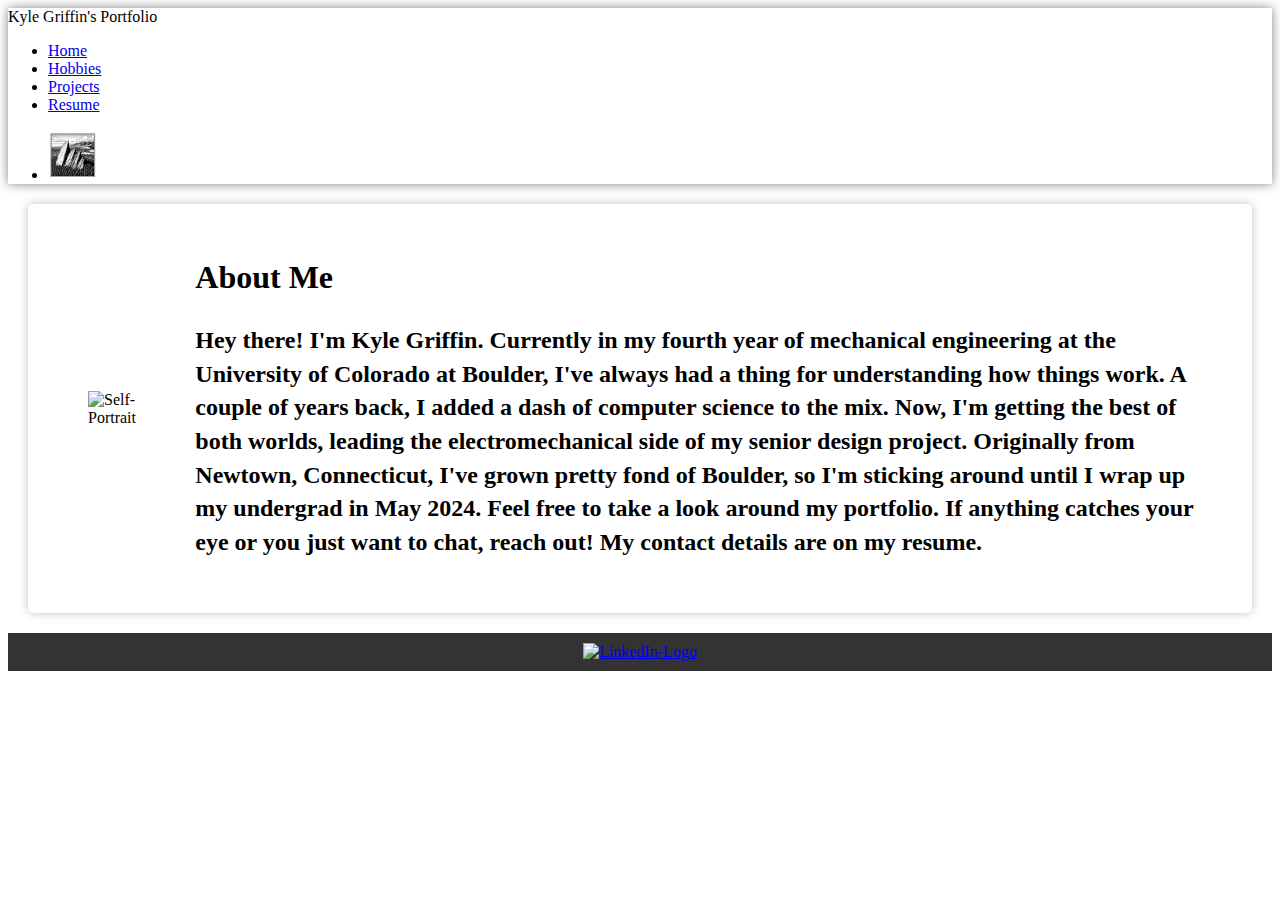
==== index.html @ bd89269a "Final Rev4" ====
<!doctype html>
<html lang="en">
<head>
  <link rel="stylesheet" href="./resources/css/nav-bar.css">
  <link rel="stylesheet" href="https://cdn.jsdelivr.net/npm/bootstrap@5.2.3/dist/css/bootstrap.min.css" integrity="sha384-rbsA2VBKQhggwzxH7pPCaAqO46MgnOM80zW1RWuH61DGLwZJEdK2Kadq2F9CUG65" crossorigin="anonymous">
  <meta charset="UTF-8">
  <meta name="viewport" content="width=device-width, initial-scale=1">
  <title>Kyle Griffin - Home</title>
</head>
<body>
  <nav class="navbar navbar-expand-lg navbar-light bg-light">
    <div class="container-fluid">
      <a class="navbar-brand">Kyle Griffin's Portfolio</a>
      <div class="collapse navbar-collapse" id="navbarSupportedContent">
        <ul class="navbar-nav me-auto mb-2 mb-lg-0">
          <li class="nav-item">
            <a class="nav-link active" aria-current="page" href="./index.html">Home</a>
          </li>
          <li class="nav-item">
            <a class="nav-link active" aria-current="page" href="./views/hobbies.html">Hobbies</a>
          </li>
          <li class="nav-item">
            <a class="nav-link active" aria-current="page" href="./views/projects.html">Projects</a>
          </li>
          <li class="nav-item">
            <a class="nav-link active" aria-current="page" href="./views/resume.html">Resume</a>
          </li>
        </ul>
        <ul class="nav justify-content-end">
          <li class="nav-item">
            <img class="portfolioLogo" src="./resources/img/portfolioLogo.png" alt = "Portfolio-Logo">
          </li>
        </ul>
      </div>
    </div>
  </nav>
  <div class="container">
    <img class="portrait" src="./resources/img/portrait.png" alt = "Self-Portrait">
      <div class="text">
        <h1>About Me</h>
        <p>Hey there! I'm Kyle Griffin. Currently in my fourth year of mechanical engineering at the University of Colorado at Boulder, 
          I've always had a thing for understanding how things work. A couple of years back, I added a dash of computer science to the mix. 
          Now, I'm getting the best of both worlds, leading the electromechanical side of my senior design project. Originally from Newtown, 
          Connecticut, I've grown pretty fond of Boulder, so I'm sticking around until I wrap up my undergrad in May 2024. Feel free to take a look around my 
          portfolio. If anything catches your eye or you just want to chat, reach out! My contact details are on my resume.</p>
      </div>
  </div>
  <footer>
    <a href=https://www.linkedin.com/in/kyle-griffin-103867230 target="_blank"><img class="linkedIn" src="./resources/img/linkedIn.png" alt="LinkedIn-Logo"></a>
  </footer>
</body>
</html>
---- resources/css/nav-bar.css ----
.navbar{
    box-shadow: 0px 0px 10px rgba(0, 0, 0, 0.5);

}
.container{
    display: flex;
    align-items: center;
    justify-content: center;
    padding: 30px;
    margin: 20px;
    background-color: #ffffff;
    box-shadow: 0px 0px 10px rgba(0, 0, 0, 0.25);
    border-radius: 5px;
}
.portfolioLogo{
    width: 50px;
}
.portrait{
    width: 500px;
    margin-left: 30px;
    margin-right: 30px;
}
.text{
    flex-grow: 1;
}
.text h1{
    font-size: 36x;
    line-height: 1.4;
}
.text p{
    font-size: 24px;
    line-height: 1.4;
}
footer {
    text-align: center;
    background-color: #333;
    padding: 10px;
}
.linkedIn{
    width: 30px;
}
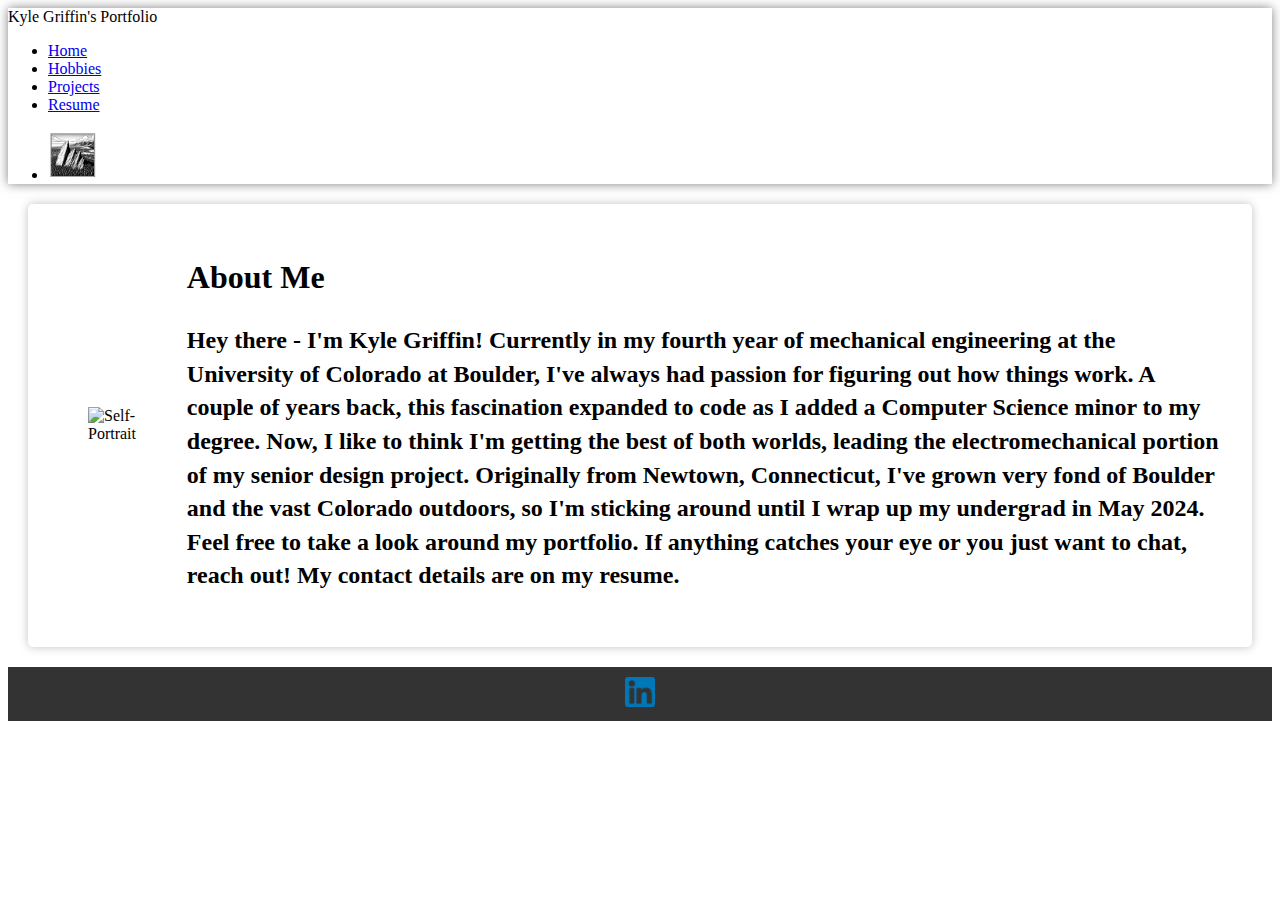
==== commit d550d1b6: "Final Rev8" ====
--- a/index.html
+++ b/index.html
@@ -38,11 +38,12 @@
     <img class="portrait" src="./resources/img/portrait.png" alt = "Self-Portrait">
       <div class="text">
         <h1>About Me</h>
-        <p>Hey there! I'm Kyle Griffin. Currently in my fourth year of mechanical engineering at the University of Colorado at Boulder, 
-          I've always had a thing for understanding how things work. A couple of years back, I added a dash of computer science to the mix. 
-          Now, I'm getting the best of both worlds, leading the electromechanical side of my senior design project. Originally from Newtown, 
-          Connecticut, I've grown pretty fond of Boulder, so I'm sticking around until I wrap up my undergrad in May 2024. Feel free to take a look around my 
-          portfolio. If anything catches your eye or you just want to chat, reach out! My contact details are on my resume.</p>
+        <p>Hey there - I'm Kyle Griffin! Currently in my fourth year of mechanical engineering at the University of Colorado at Boulder, 
+          I've always had passion for figuring out how things work. A couple of years back, this fascination expanded to code as I added a 
+          Computer Science minor to my degree. Now, I like to think I'm getting the best of both worlds, leading the electromechanical portion
+           of my senior design project. Originally from Newtown, Connecticut, I've grown very fond of Boulder and the vast Colorado outdoors, so 
+           I'm sticking around until I wrap up my undergrad in May 2024. Feel free to take a look around my portfolio. If anything catches your 
+           eye or you just want to chat, reach out! My contact details are on my resume.</p>
       </div>
   </div>
   <footer>
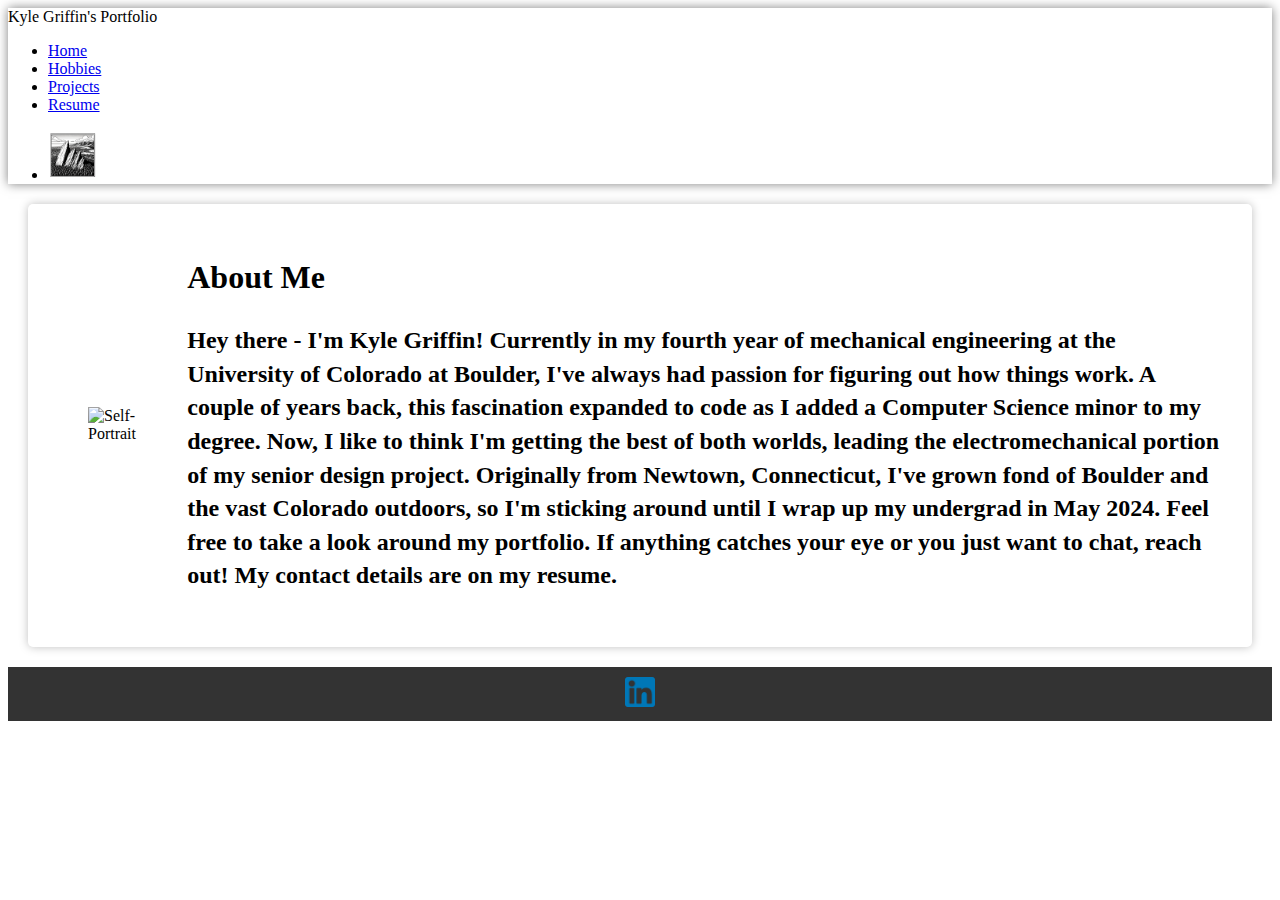
==== commit 7897684e: "Final Rev9" ====
--- a/index.html
+++ b/index.html
@@ -41,7 +41,7 @@
         <p>Hey there - I'm Kyle Griffin! Currently in my fourth year of mechanical engineering at the University of Colorado at Boulder, 
           I've always had passion for figuring out how things work. A couple of years back, this fascination expanded to code as I added a 
           Computer Science minor to my degree. Now, I like to think I'm getting the best of both worlds, leading the electromechanical portion
-           of my senior design project. Originally from Newtown, Connecticut, I've grown very fond of Boulder and the vast Colorado outdoors, so 
+           of my senior design project. Originally from Newtown, Connecticut, I've grown fond of Boulder and the vast Colorado outdoors, so 
            I'm sticking around until I wrap up my undergrad in May 2024. Feel free to take a look around my portfolio. If anything catches your 
            eye or you just want to chat, reach out! My contact details are on my resume.</p>
       </div>
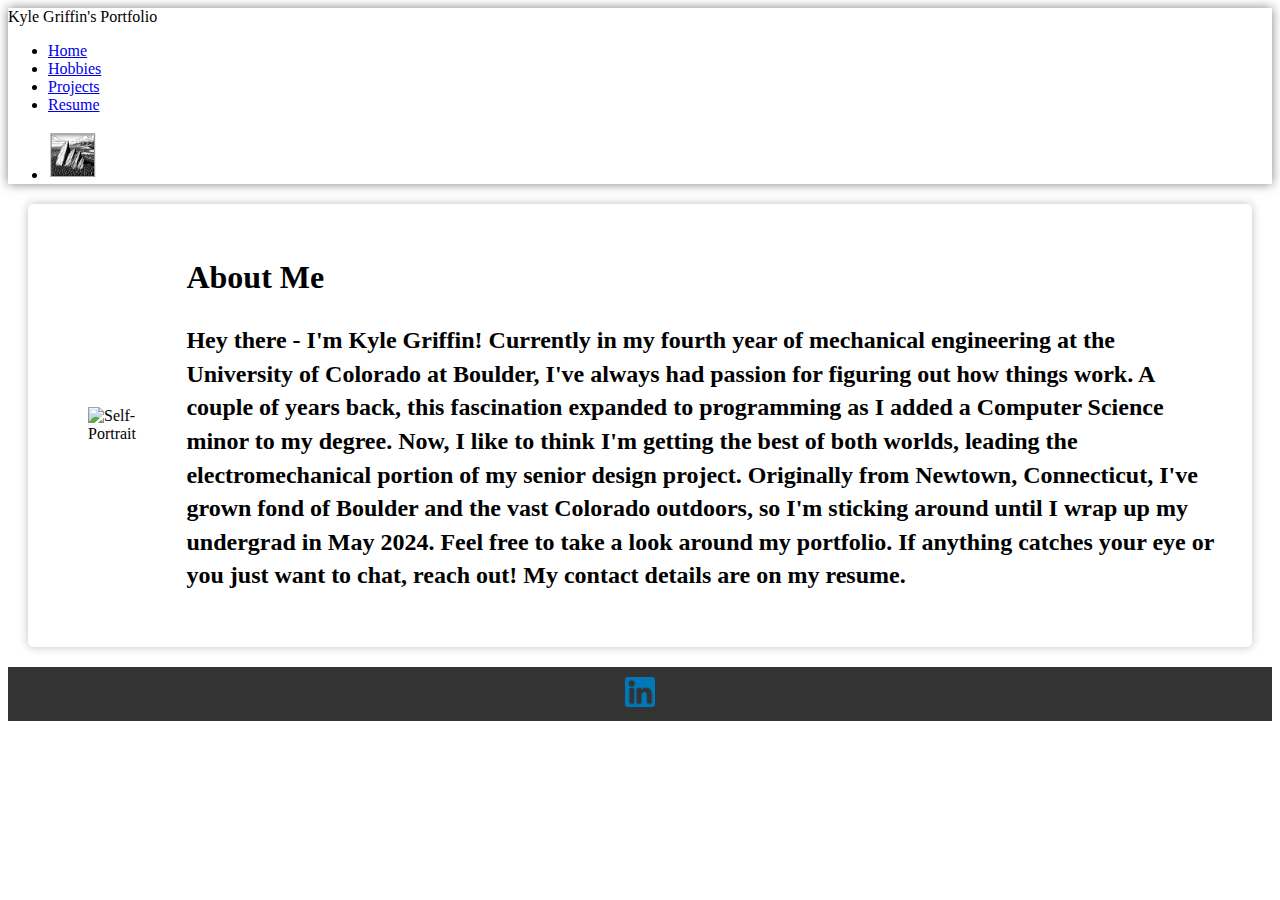
==== commit 10d4e1a9: "Final Rev10" ====
--- a/index.html
+++ b/index.html
@@ -39,7 +39,7 @@
       <div class="text">
         <h1>About Me</h>
         <p>Hey there - I'm Kyle Griffin! Currently in my fourth year of mechanical engineering at the University of Colorado at Boulder, 
-          I've always had passion for figuring out how things work. A couple of years back, this fascination expanded to code as I added a 
+          I've always had passion for figuring out how things work. A couple of years back, this fascination expanded to programming as I added a 
           Computer Science minor to my degree. Now, I like to think I'm getting the best of both worlds, leading the electromechanical portion
            of my senior design project. Originally from Newtown, Connecticut, I've grown fond of Boulder and the vast Colorado outdoors, so 
            I'm sticking around until I wrap up my undergrad in May 2024. Feel free to take a look around my portfolio. If anything catches your 
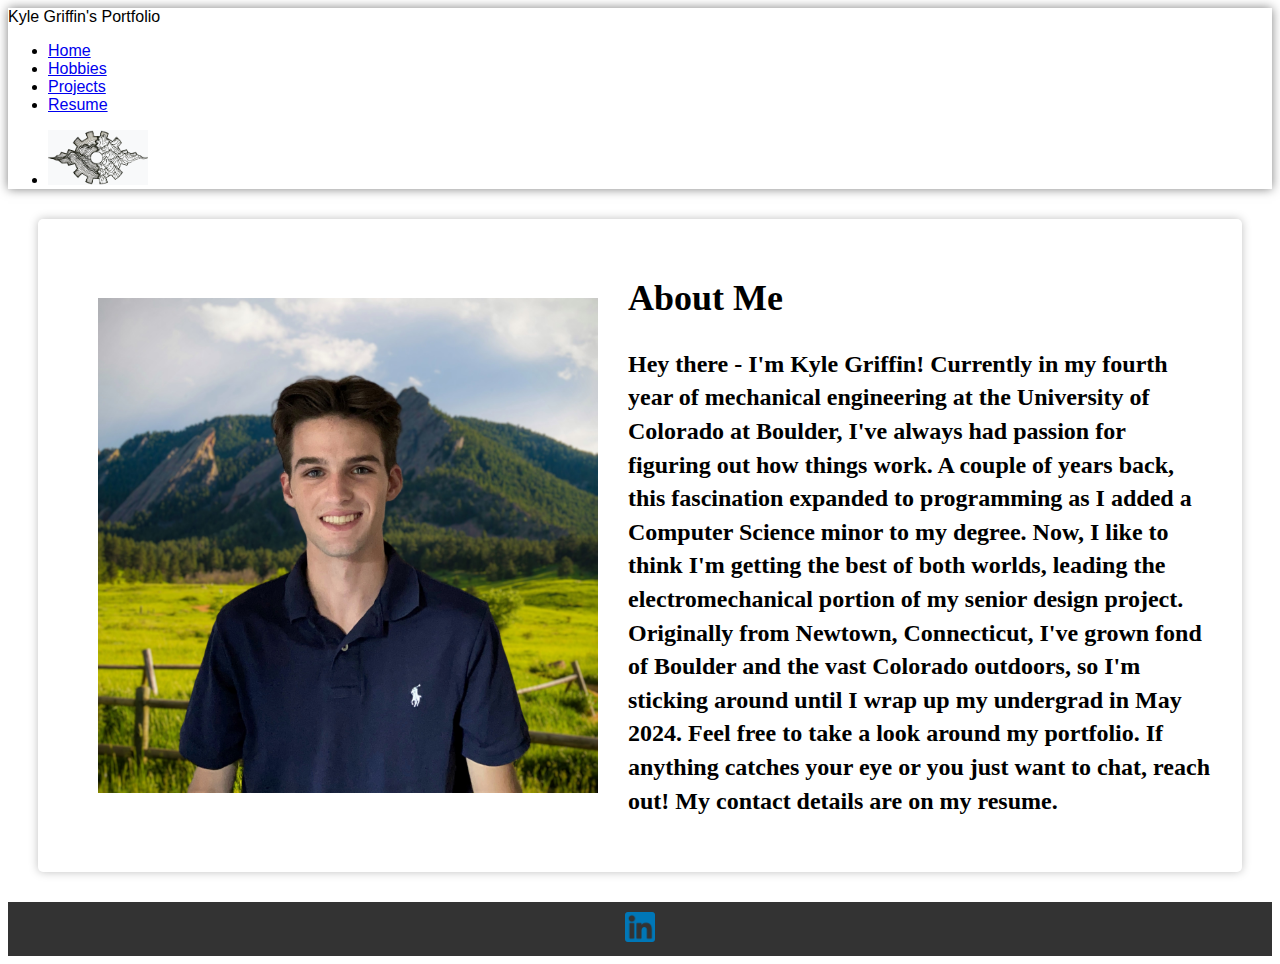
==== commit 541ac097: "Final Rev17" ====
--- a/index.html
+++ b/index.html
@@ -35,7 +35,7 @@
     </div>
   </nav>
   <div class="container">
-    <img class="portrait" src="./resources/img/portrait.png" alt = "Self-Portrait">
+    <img class="portrait" src="./resources/img/portrait.jpg" alt = "Self-Portrait">
       <div class="text">
         <h1>About Me</h>
         <p>Hey there - I'm Kyle Griffin! Currently in my fourth year of mechanical engineering at the University of Colorado at Boulder, 
--- a/resources/css/nav-bar.css
+++ b/resources/css/nav-bar.css
@@ -1,19 +1,19 @@
 .navbar{
     box-shadow: 0px 0px 10px rgba(0, 0, 0, 0.5);
-
+    font-family: "HelveticaNeue-Light", "Helvetica Neue Light", "Helvetica Neue", Helvetica, Arial, "Lucida Grande", sans-serif;
 }
-.container{
+.container {
     display: flex;
     align-items: center;
     justify-content: center;
     padding: 30px;
-    margin: 20px;
+    margin: 30px;
     background-color: #ffffff;
     box-shadow: 0px 0px 10px rgba(0, 0, 0, 0.25);
     border-radius: 5px;
 }
 .portfolioLogo{
-    width: 50px;
+    width: 100px;
 }
 .portrait{
     width: 500px;
@@ -24,7 +24,7 @@
     flex-grow: 1;
 }
 .text h1{
-    font-size: 36x;
+    font-size: 36px;
     line-height: 1.4;
 }
 .text p{
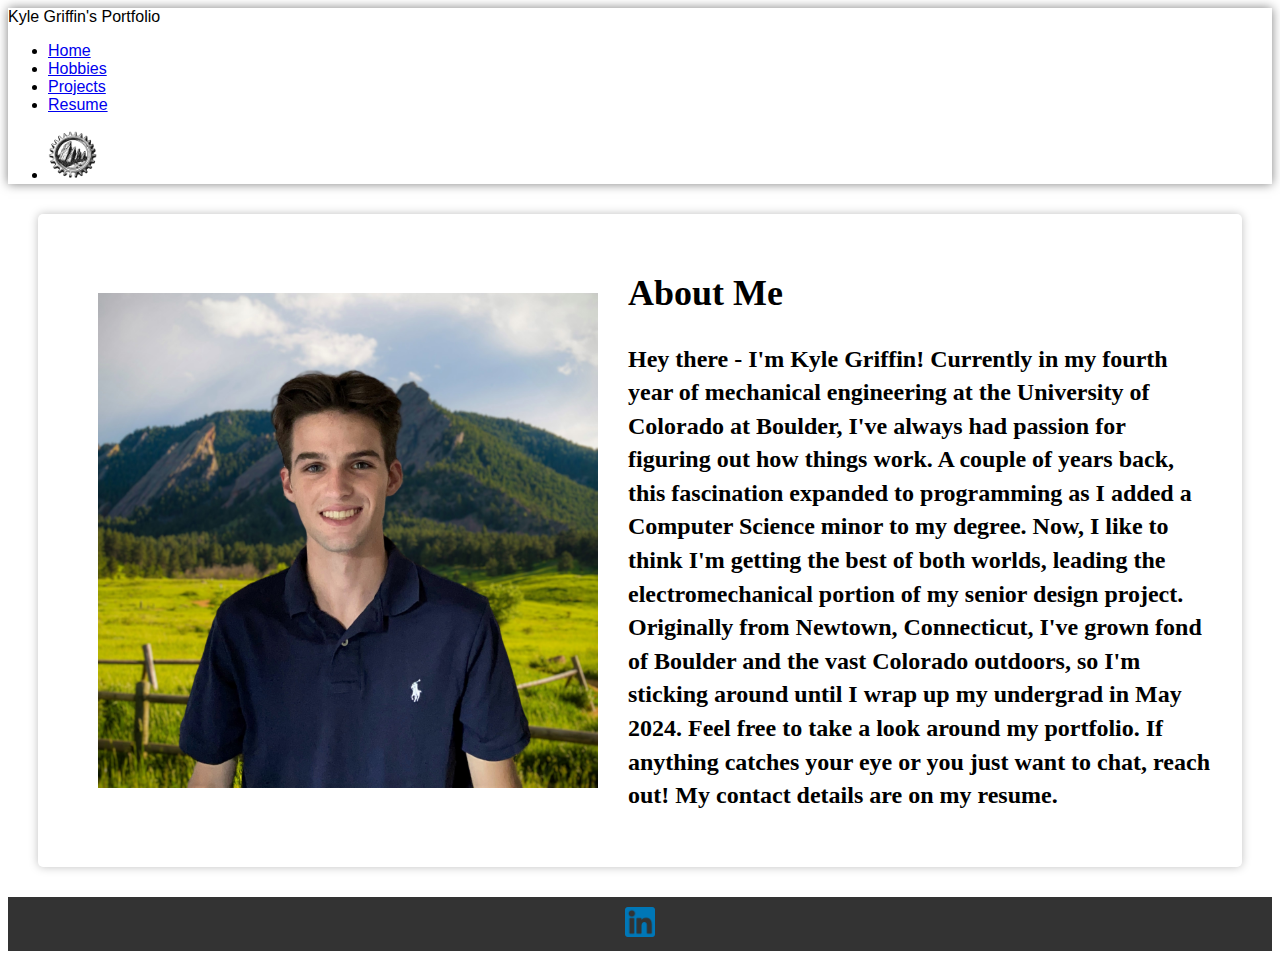
==== commit 00cccaa1: "Final Rev19" ====
--- a/index.html
+++ b/index.html
@@ -50,6 +50,4 @@
     <a href=https://www.linkedin.com/in/kyle-griffin-103867230 target="_blank"><img class="linkedIn" src="./resources/img/linkedIn.png" alt="LinkedIn-Logo"></a>
   </footer>
 </body>
-</html>
-
-
+</html>--- a/resources/css/nav-bar.css
+++ b/resources/css/nav-bar.css
@@ -13,7 +13,7 @@
     border-radius: 5px;
 }
 .portfolioLogo{
-    width: 100px;
+    width: 50px;
 }
 .portrait{
     width: 500px;
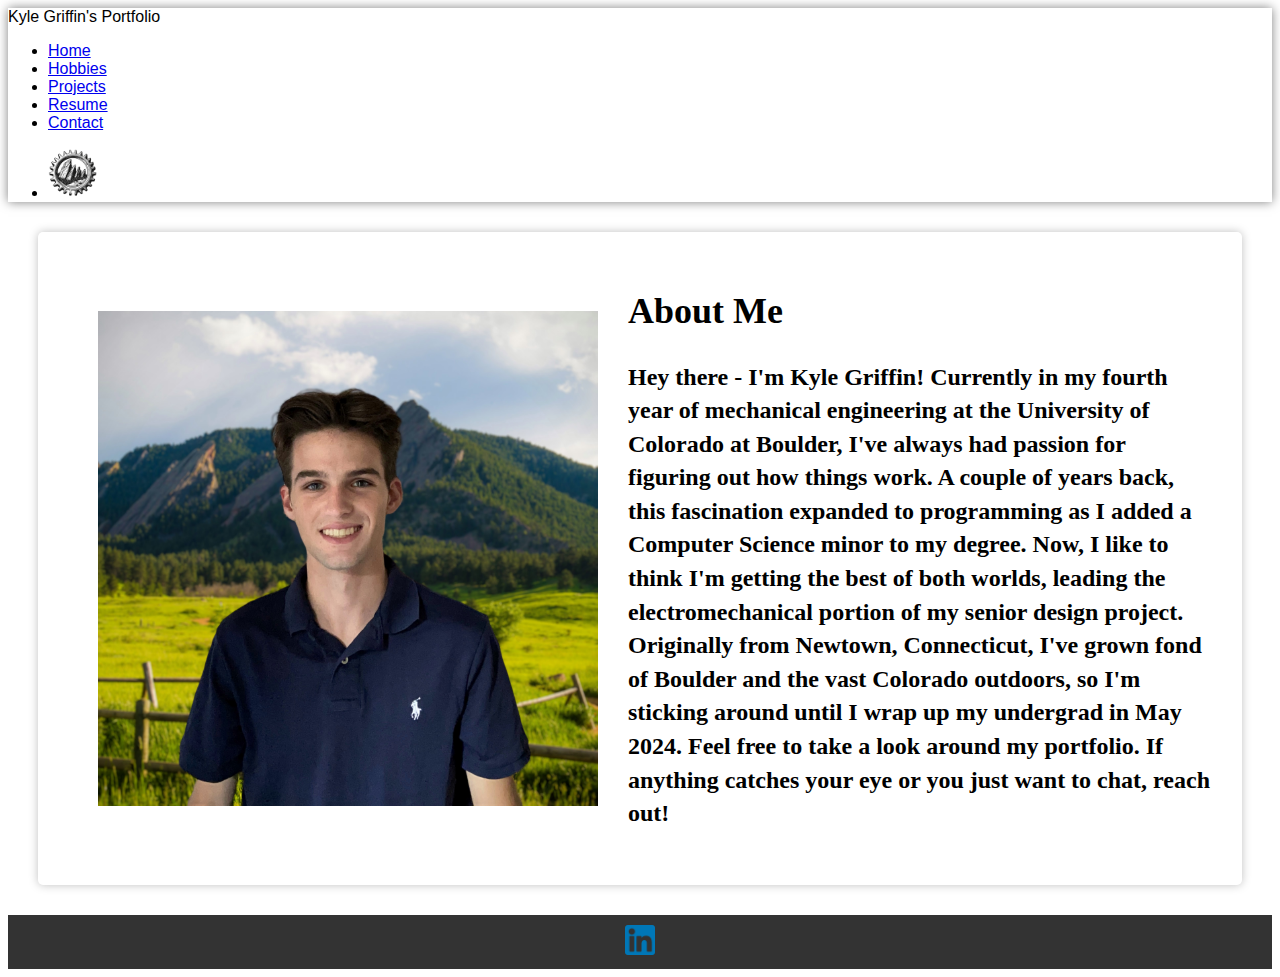
==== commit 04df2b43: "Final Rev20" ====
--- a/index.html
+++ b/index.html
@@ -25,6 +25,9 @@
           <li class="nav-item">
             <a class="nav-link active" aria-current="page" href="./views/resume.html">Resume</a>
           </li>
+          <li class="nav-item">
+            <a class="nav-link active" aria-current="page" href="./contact.html">Contact</a>
+          </li>
         </ul>
         <ul class="nav justify-content-end">
           <li class="nav-item">
@@ -43,7 +46,7 @@
           Computer Science minor to my degree. Now, I like to think I'm getting the best of both worlds, leading the electromechanical portion
            of my senior design project. Originally from Newtown, Connecticut, I've grown fond of Boulder and the vast Colorado outdoors, so 
            I'm sticking around until I wrap up my undergrad in May 2024. Feel free to take a look around my portfolio. If anything catches your 
-           eye or you just want to chat, reach out! My contact details are on my resume.</p>
+           eye or you just want to chat, reach out!</p>
       </div>
   </div>
   <footer>
--- a/resources/css/nav-bar.css
+++ b/resources/css/nav-bar.css
@@ -1,6 +1,7 @@
 .navbar{
     box-shadow: 0px 0px 10px rgba(0, 0, 0, 0.5);
     font-family: "HelveticaNeue-Light", "Helvetica Neue Light", "Helvetica Neue", Helvetica, Arial, "Lucida Grande", sans-serif;
+    margin-bottom: 20px;
 }
 .container {
     display: flex;
